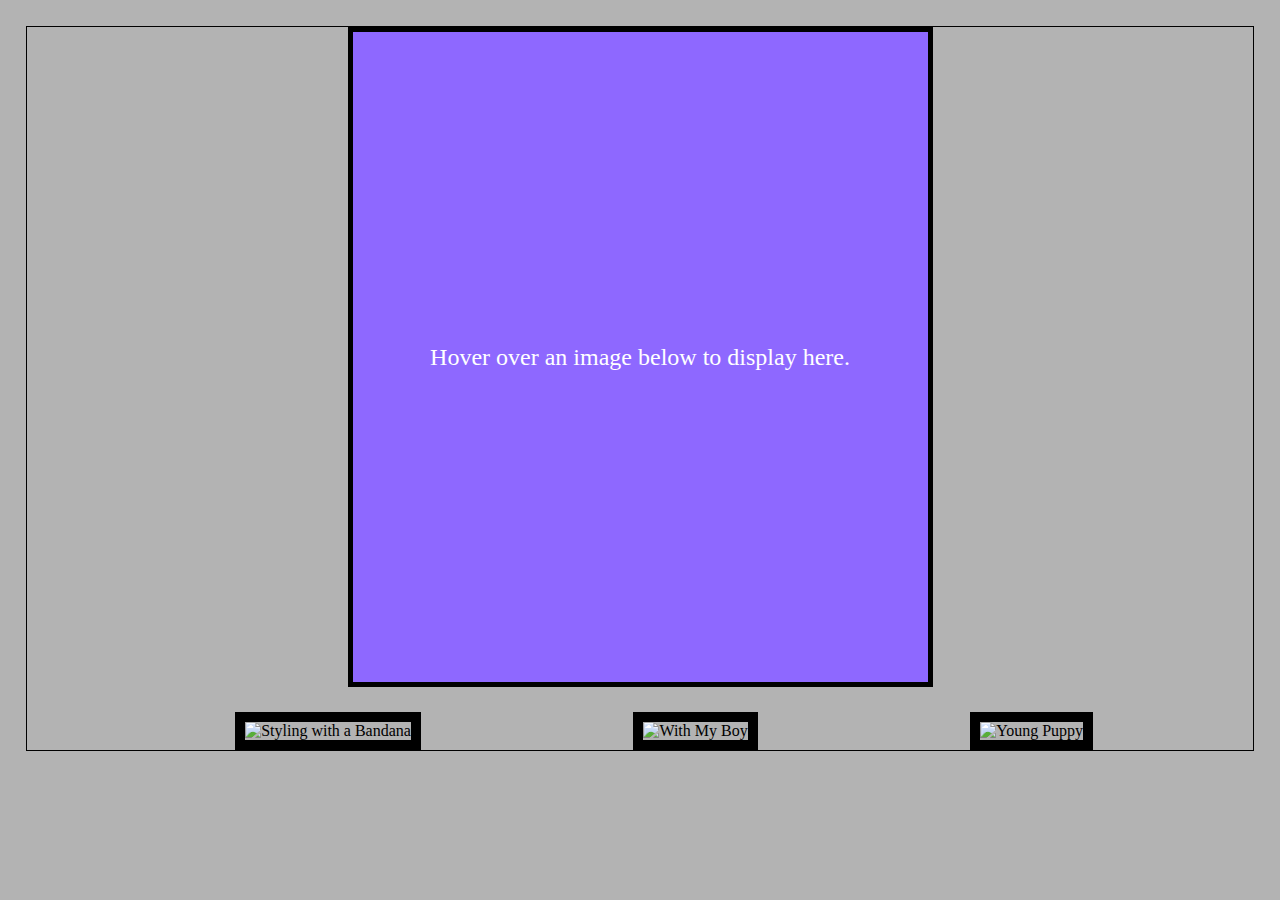
==== js.html @ 7758a4fd "js" ====
<!DOCTYPE html>
<html lang="en">
<head>
	<meta charset="UTF-8">
	<title>Photo Gallery</title>
	<link rel="stylesheet" href="css/js.css">
	<script src = "js/js.js"></script>
</head>
<body>
	
	<div id = "image">
		Hover over an image below to display here.
	</div>
	
	<img class = "preview" alt = "Styling with a Bandana" src = "https://s3-us-west-2.amazonaws.com/s.cdpn.io/389177/bacon.jpg" onmouseover = "upDate(this)" onmouseout = "unDo()">
	
	<img class = "preview" alt = "With My Boy" src = "https://s3-us-west-2.amazonaws.com/s.cdpn.io/389177/bacon2.JPG" onmouseover = "upDate(this)" onmouseout = "unDo()">
	
	<img class = "preview" src = "https://s3-us-west-2.amazonaws.com/s.cdpn.io/389177/bacon3.jpg" alt = "Young Puppy" onmouseover = "upDate(this)" onmouseout = "unDo()">

</body>
</html>
---- css/js.css ----
/*Name this external file gallery.css*/
body{
    margin: 2%;
    border: 1px solid black;
    background-color: #b3b3b3;
}
#image{
line-height:650px;
    width: 575px;
height: 650px;
    border:5px solid black;
    margin:0 auto;
background-color: #8e68ff;
background-image: url('');
background-repeat: no-repeat;
color:#FFFFFF;
text-align: center;
background-size: 100%;
margin-bottom:25px;
font-size: 150%;
}
.preview{
    width:10%;
    margin-left:17%;
border: 10px solid black;
}
img{
    width:95%;
}
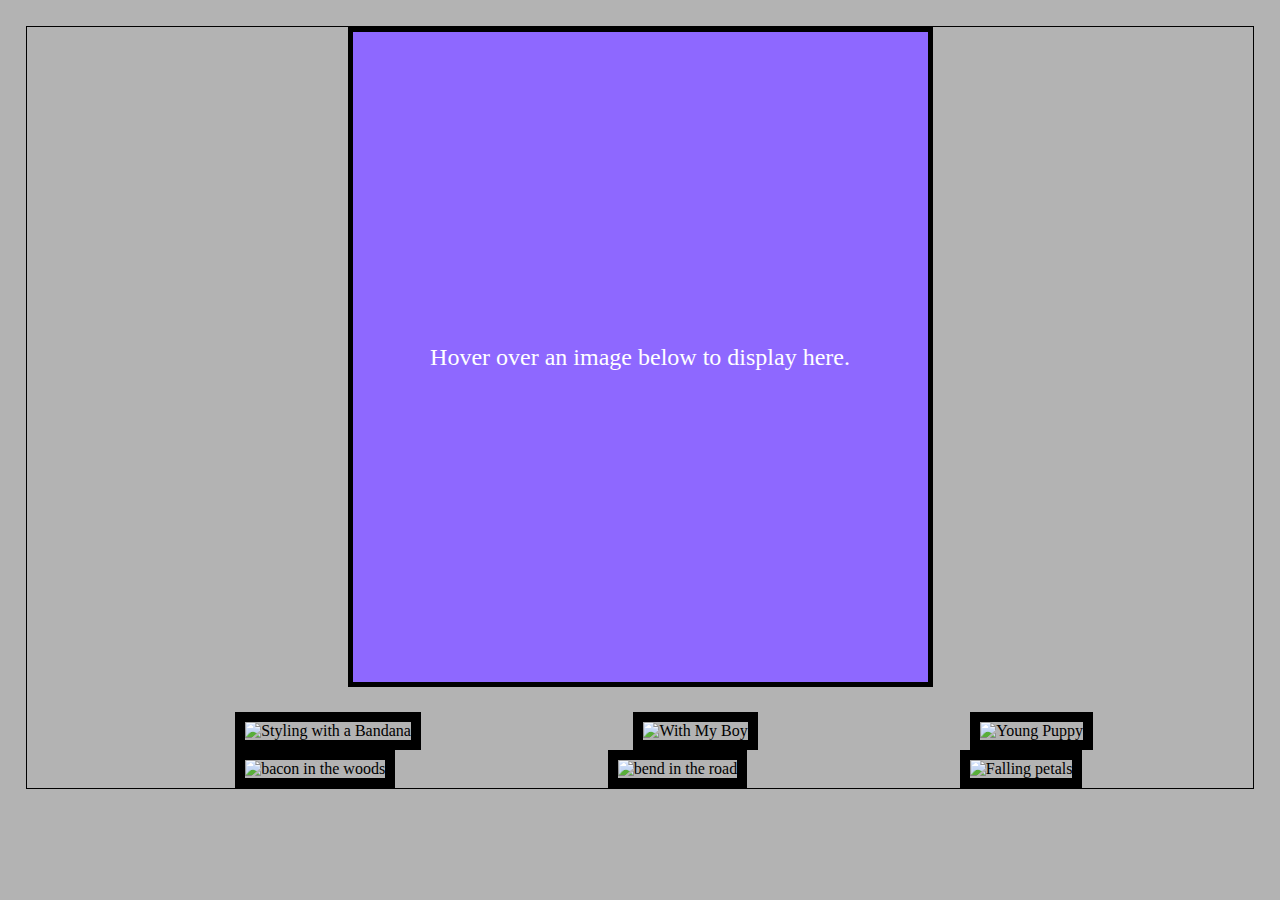
==== commit b668280c: "js" ====
--- a/js.html
+++ b/js.html
@@ -6,7 +6,7 @@
 	<link rel="stylesheet" href="css/js.css">
 	<script src = "js/js.js"></script>
 </head>
-<body>
+<body onload="getImage()">
 	
 	<div id = "image">
 		Hover over an image below to display here.
@@ -18,5 +18,10 @@
 	
 	<img class = "preview" src = "https://s3-us-west-2.amazonaws.com/s.cdpn.io/389177/bacon3.jpg" alt = "Young Puppy" onmouseover = "upDate(this)" onmouseout = "unDo()">
 
+	<img class="preview" src="/images/bacon_in_the_woods.png" alt="bacon in the woods" onmouseover = "upDate(this)" onmouseout = "unDo()">
+
+	<img class="preview" src="/images/bend_in_the_road.png" alt="bend in the road" onmouseover = "upDate(this)" onmouseout = "unDo()">
+
+	<img class="preview" src="/images/falling_petals.png" alt="Falling petals" onmouseover = "upDate(this)" onmouseout = "unDo()">
 </body>
 </html>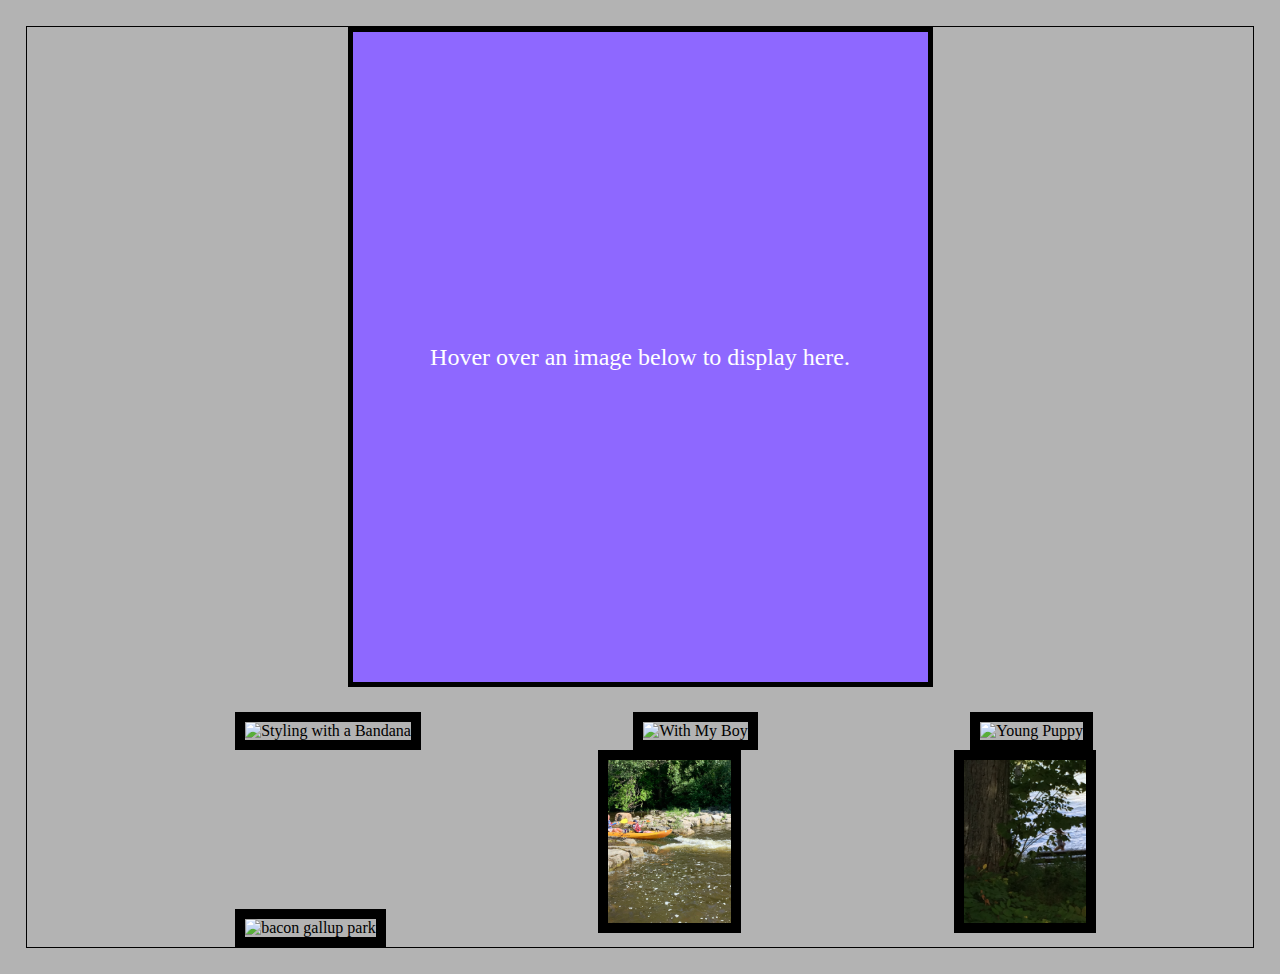
==== commit 66e148fc: "js" ====
--- a/js.html
+++ b/js.html
@@ -18,10 +18,10 @@
 	
 	<img class = "preview" src = "https://s3-us-west-2.amazonaws.com/s.cdpn.io/389177/bacon3.jpg" alt = "Young Puppy" onmouseover = "upDate(this)" onmouseout = "unDo()">
 
-	<img class="preview" src="/images/bacon_in_the_woods.png" alt="bacon in the woods" onmouseover = "upDate(this)" onmouseout = "unDo()">
+	<img class="preview" src="/images/BaconGallupPark.jpg" alt="bacon gallup park" onmouseover = "upDate(this)" onmouseout = "unDo()">
 
-	<img class="preview" src="/images/bend_in_the_road.png" alt="bend in the road" onmouseover = "upDate(this)" onmouseout = "unDo()">
+	<img class="preview" src="/images/hurron_river_cascades.jpg" alt="hurron river cascades" onmouseover = "upDate(this)" onmouseout = "unDo()">
 
-	<img class="preview" src="/images/falling_petals.png" alt="Falling petals" onmouseover = "upDate(this)" onmouseout = "unDo()">
+	<img class="preview" src="/images/lake_view.jpg" alt="lake view" onmouseover = "upDate(this)" onmouseout = "unDo()">
 </body>
 </html>